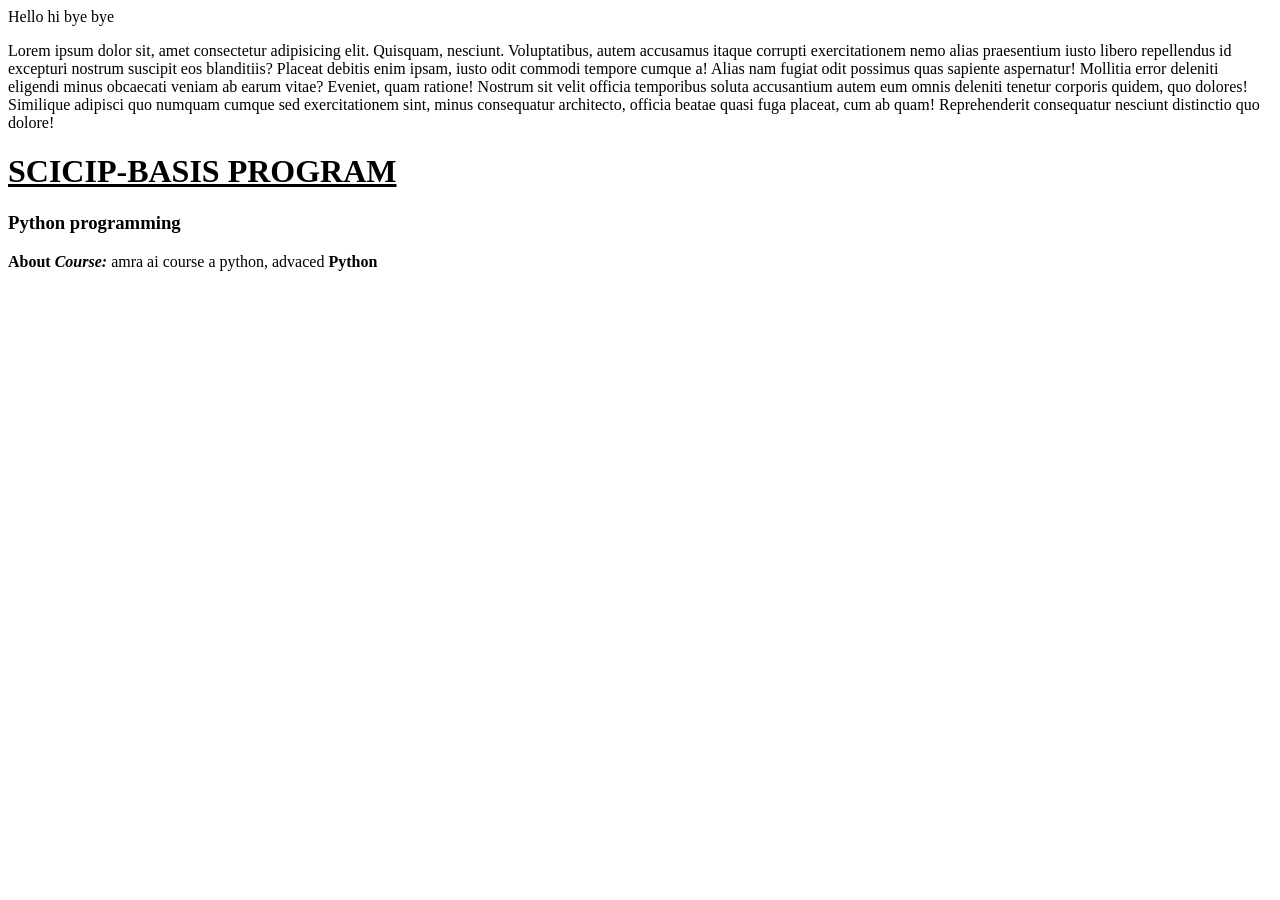
==== index.html @ 85689b10 "practice html tags" ====
<html>
    <head>
        <title>
            This is the first index file
        </title>

    </head>
    <body>
        <p>Hello hi bye bye</p>
        <p>
            Lorem ipsum dolor sit, amet consectetur adipisicing elit. Quisquam, nesciunt. Voluptatibus, autem accusamus itaque corrupti exercitationem nemo alias praesentium iusto libero repellendus id excepturi nostrum suscipit eos blanditiis? Placeat debitis enim ipsam, iusto odit commodi tempore cumque a! Alias nam fugiat odit possimus quas sapiente aspernatur! Mollitia error deleniti eligendi minus obcaecati veniam ab earum vitae? Eveniet, quam ratione! Nostrum sit velit officia temporibus soluta accusantium autem eum omnis deleniti tenetur corporis quidem, quo dolores! Similique adipisci quo numquam cumque sed exercitationem sint, minus consequatur architecto, officia beatae quasi fuga placeat, cum ab quam! Reprehenderit consequatur nesciunt distinctio quo dolore!
            <h1><u>SCICIP-BASIS PROGRAM</u></h1>
            <h3>Python programming</h3>
            <p><strong>About <i>Course:</i></strong> 
            amra ai course a python, advaced <b>Python</b></p>
        </p>
    </body>
</html>
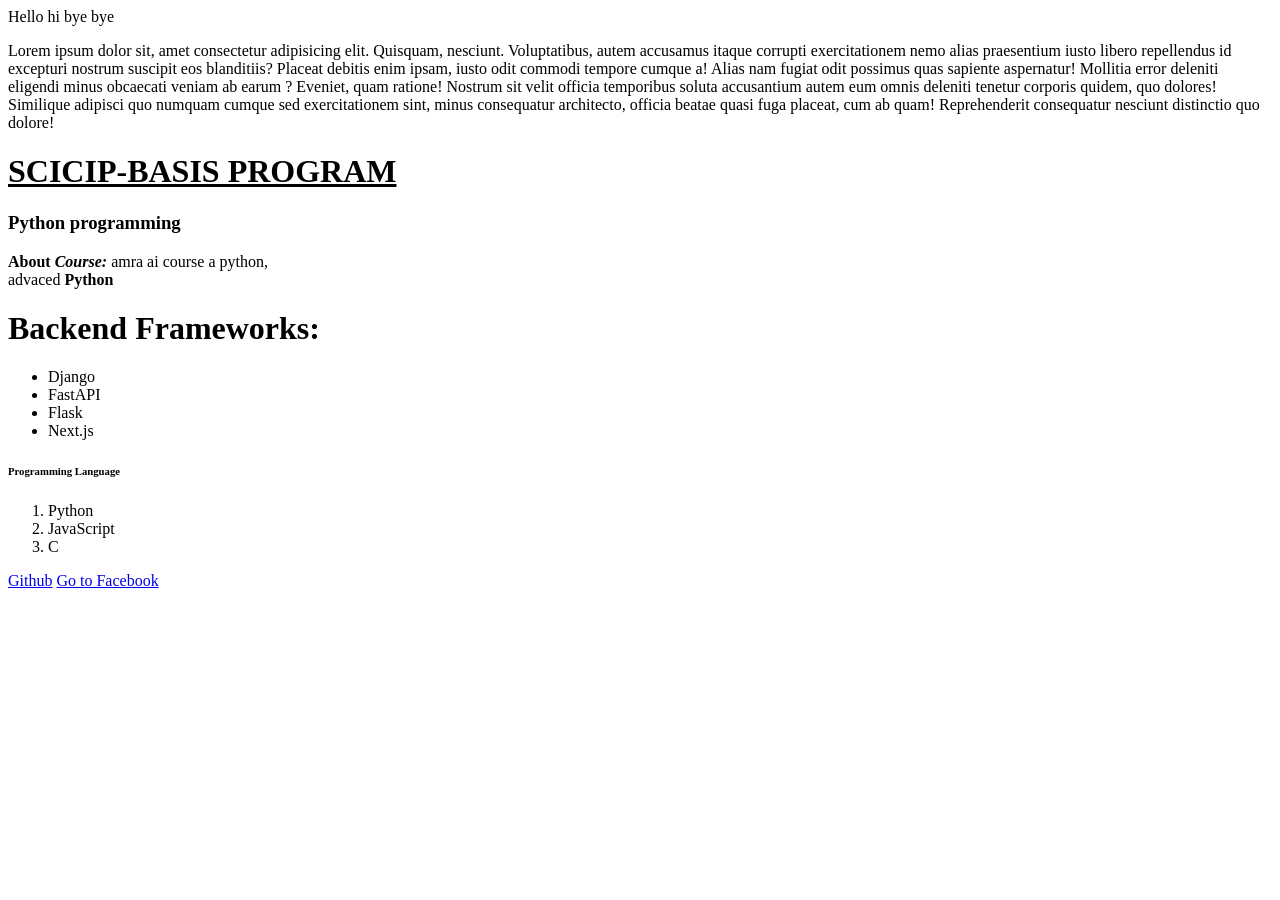
==== commit b40e340f: "a anchor add" ====
--- a/index.html
+++ b/index.html
@@ -8,11 +8,37 @@
     <body>
         <p>Hello hi bye bye</p>
         <p>
-            Lorem ipsum dolor sit, amet consectetur adipisicing elit. Quisquam, nesciunt. Voluptatibus, autem accusamus itaque corrupti exercitationem nemo alias praesentium iusto libero repellendus id excepturi nostrum suscipit eos blanditiis? Placeat debitis enim ipsam, iusto odit commodi tempore cumque a! Alias nam fugiat odit possimus quas sapiente aspernatur! Mollitia error deleniti eligendi minus obcaecati veniam ab earum vitae? Eveniet, quam ratione! Nostrum sit velit officia temporibus soluta accusantium autem eum omnis deleniti tenetur corporis quidem, quo dolores! Similique adipisci quo numquam cumque sed exercitationem sint, minus consequatur architecto, officia beatae quasi fuga placeat, cum ab quam! Reprehenderit consequatur nesciunt distinctio quo dolore!
+            Lorem ipsum dolor sit, amet consectetur adipisicing elit.
+             Quisquam, nesciunt. Voluptatibus, 
+             autem accusamus itaque corrupti exercitationem nemo 
+             alias praesentium iusto libero repellendus id excepturi 
+             nostrum suscipit eos blanditiis? Placeat debitis enim 
+             ipsam, iusto odit commodi tempore cumque a! Alias nam 
+             fugiat odit possimus quas sapiente aspernatur! Mollitia 
+             error deleniti eligendi minus obcaecati veniam ab earum 
+             ? Eveniet, quam ratione! Nostrum sit velit officia
+              temporibus soluta accusantium autem eum omnis 
+              deleniti tenetur corporis quidem, quo dolores! Similique adipisci quo numquam cumque sed exercitationem sint, minus consequatur architecto, officia beatae quasi fuga placeat, cum ab quam! Reprehenderit consequatur nesciunt distinctio quo dolore!
             <h1><u>SCICIP-BASIS PROGRAM</u></h1>
             <h3>Python programming</h3>
             <p><strong>About <i>Course:</i></strong> 
-            amra ai course a python, advaced <b>Python</b></p>
+            amra ai course a python, <br>advaced <b>Python</b></p>
         </p>
+        <h1>Backend Frameworks:</h1>
+        <ul>
+            <li>Django</li>
+            <li>FastAPI</li>
+            <li>Flask</li>
+            <li>Next.js</li>
+        </ul>
+
+        <h6>Programming Language</h6>
+        <ol>
+            <li>Python</li>
+            <li>JavaScript</li>
+            <li>C</li>
+        </ol>
+        <a href="https://github.com/marufacoder/create_developing" target="_blank">Github</a>
+        <a href="https://www.youtube.com/watch?v=SA7AIQw-7Ms&list=RDSA7AIQw-7Ms&start_radio=1" target="_blank">Go to Facebook</a>
     </body>
 </html>
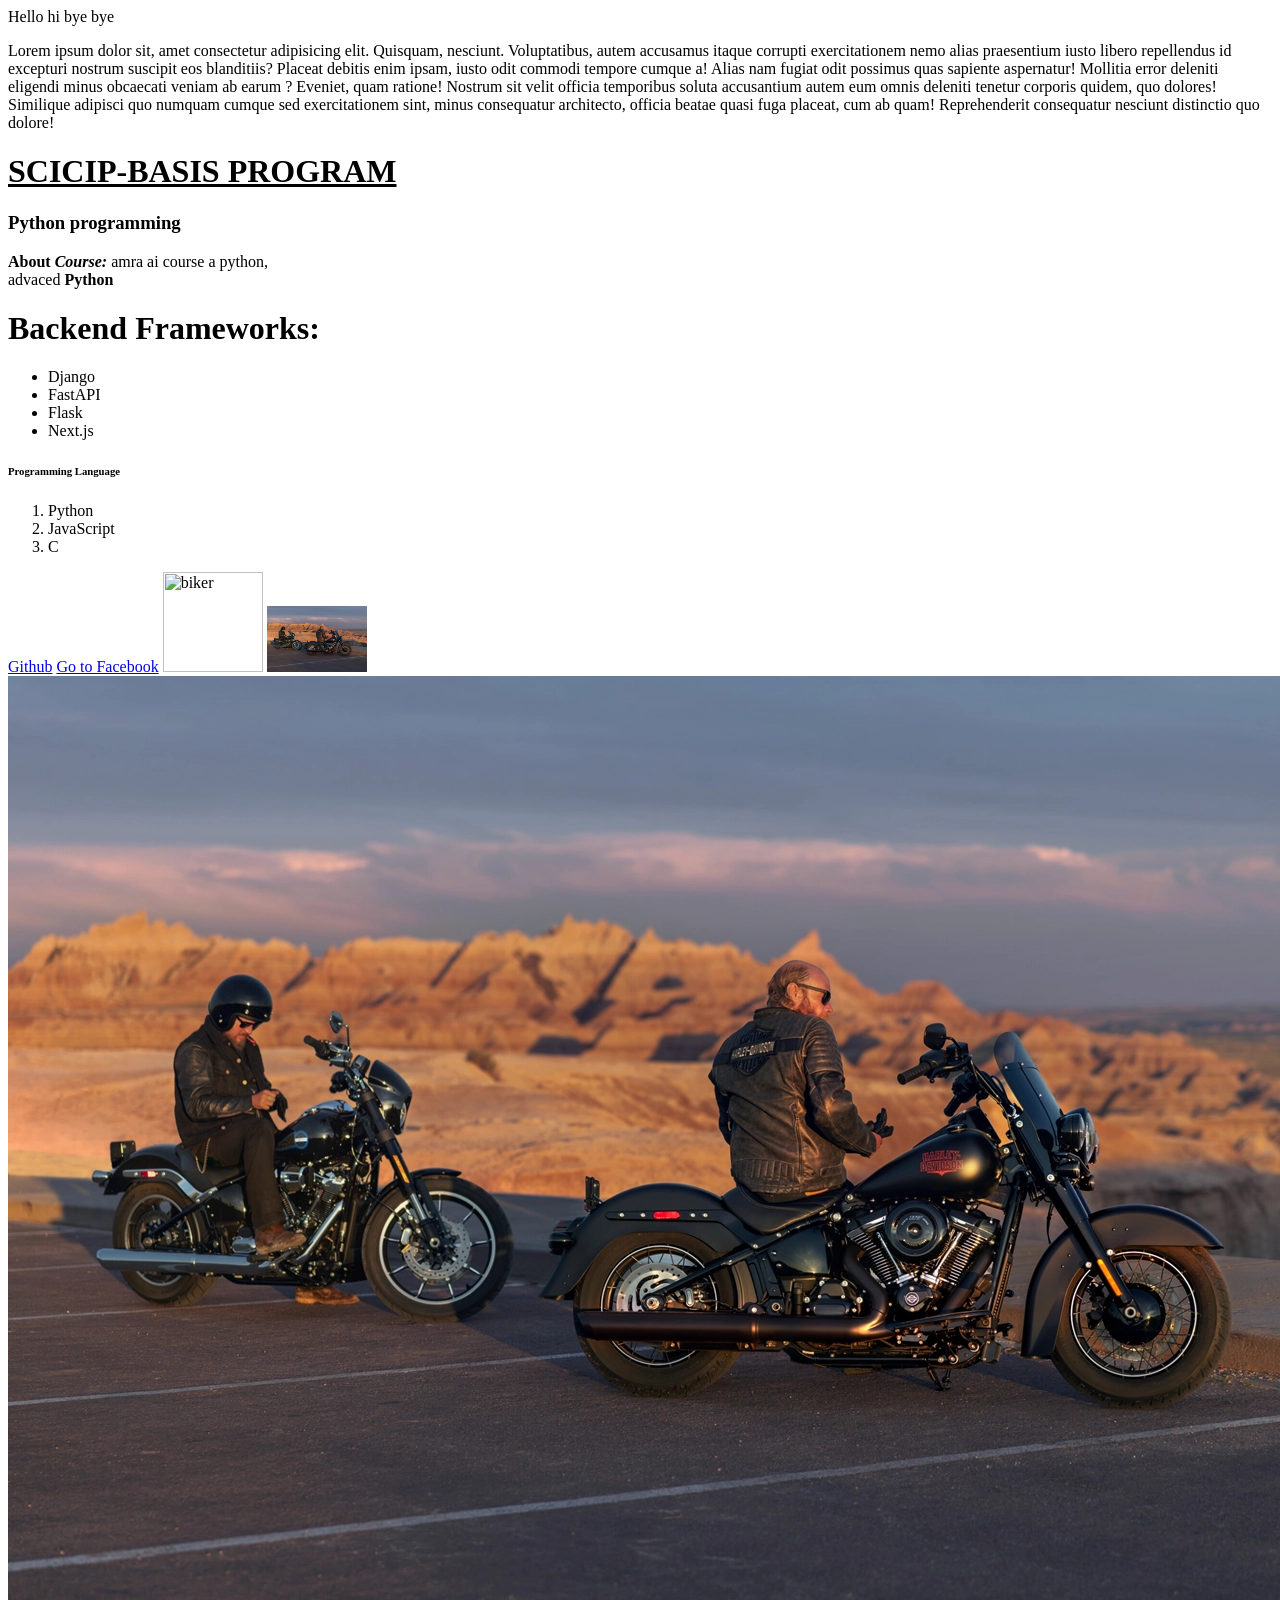
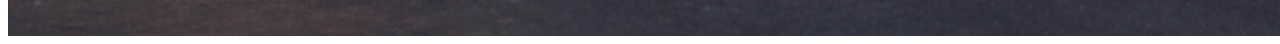
==== commit 22d2c1db: "a img add" ====
--- a/index.html
+++ b/index.html
@@ -40,5 +40,9 @@
         </ol>
         <a href="https://github.com/marufacoder/create_developing" target="_blank">Github</a>
         <a href="https://www.youtube.com/watch?v=SA7AIQw-7Ms&list=RDSA7AIQw-7Ms&start_radio=1" target="_blank">Go to Facebook</a>
-    </body>
+    <img src="https://mcn-images.bauersecure.com/wp-images/431219/1440x960/harley-davidson-deadwood-4.jpg?mode=max&quality=90&scale=down" width="100px" alt="biker">
+    
+    <img src="images/harley-davidson-deadwood-4.webp" width="100px" alt="bike">
+<img src="harley-davidson-deadwood-4.webp" alt="">    
+</body>
 </html>
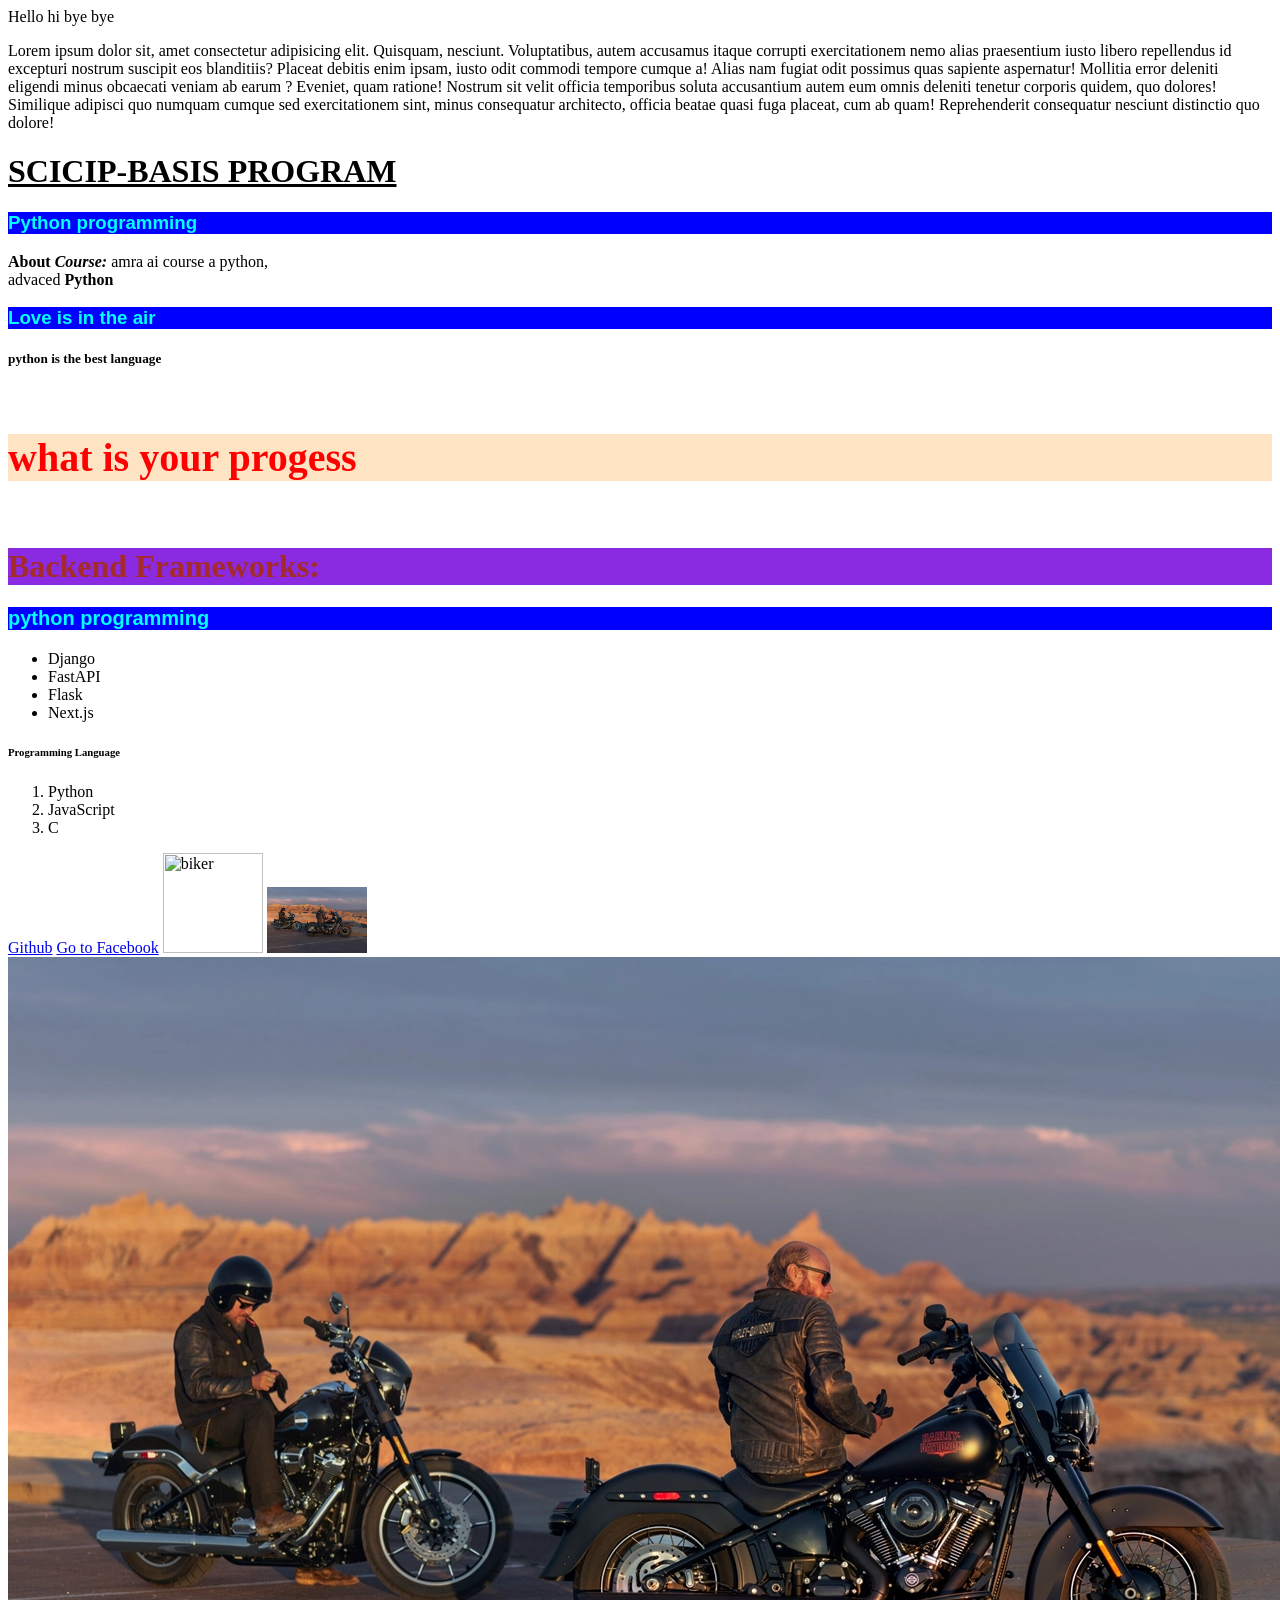
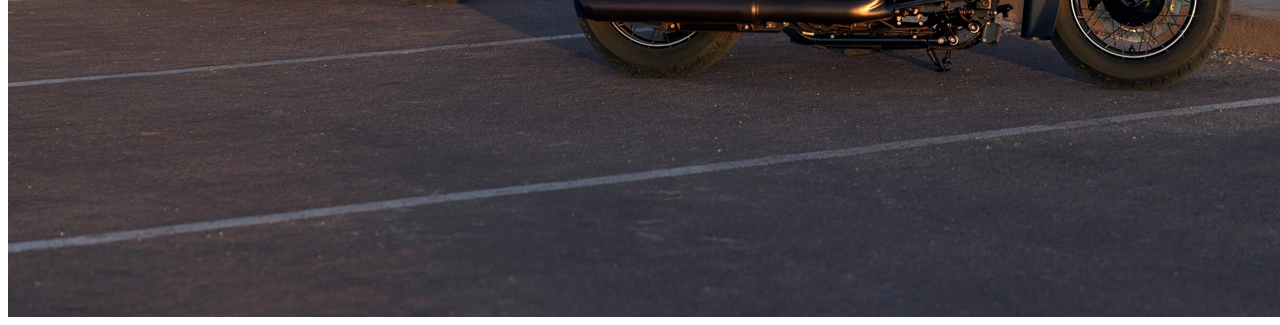
==== commit f9a9c12e: "apply some html, css" ====
--- a/index.html
+++ b/index.html
@@ -3,7 +3,24 @@
         <title>
             This is the first index file
         </title>
+<style>
+    h3{
+        color:aqua;
+        background-color: blue;
+        font-family: 'Lucida Sans', 'Lucida Sans Regular', 'Lucida Grande', 'Lucida Sans Unicode', Geneva, Verdana, sans-serif;
 
+    }
+    .h5-style1{
+        font-size: 40px;
+        color: red;
+        background-color: bisque;
+    }
+    .h5-style2{
+        font-size: 20px;
+        color: beige;
+        background-color: green;
+    }
+</style>
     </head>
     <body>
         <p>Hello hi bye bye</p>
@@ -24,7 +41,11 @@
             <p><strong>About <i>Course:</i></strong> 
             amra ai course a python, <br>advaced <b>Python</b></p>
         </p>
-        <h1>Backend Frameworks:</h1>
+        <h3>Love is in the air</h5>
+        <h5 class="style2">python is the best language</h5>
+        <h5 class="h5-style1">what is your progess</h5>
+        <h1 style="color: brown; background-color: blueviolet;">Backend Frameworks:</h1>
+        <h3 style="font-size: 20px;">python programming</h3>
         <ul>
             <li>Django</li>
             <li>FastAPI</li>
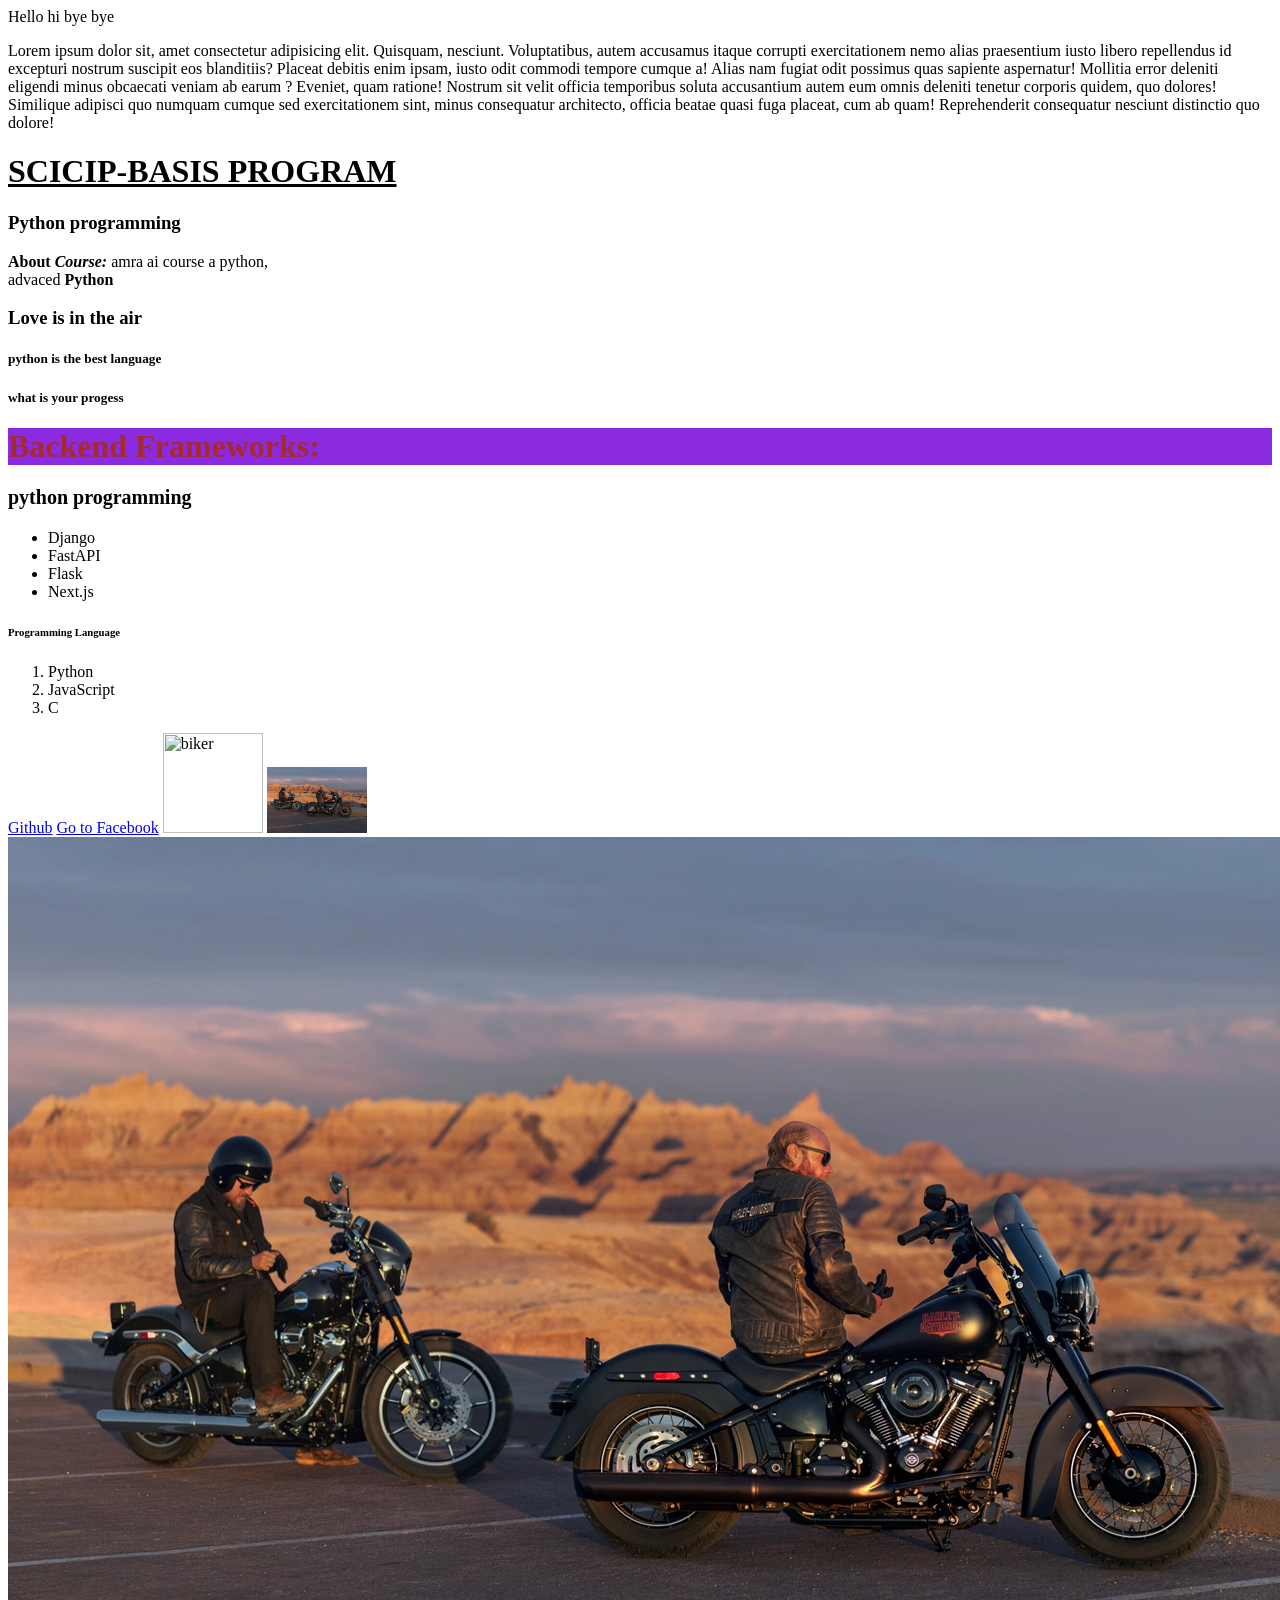
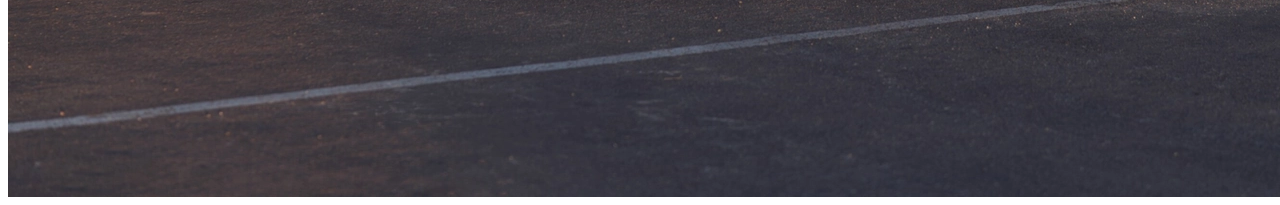
==== commit eea2d369: "stle add" ====
--- a/index.html
+++ b/index.html
@@ -3,24 +3,9 @@
         <title>
             This is the first index file
         </title>
-<style>
-    h3{
-        color:aqua;
-        background-color: blue;
-        font-family: 'Lucida Sans', 'Lucida Sans Regular', 'Lucida Grande', 'Lucida Sans Unicode', Geneva, Verdana, sans-serif;
-
-    }
-    .h5-style1{
-        font-size: 40px;
-        color: red;
-        background-color: bisque;
-    }
-    .h5-style2{
-        font-size: 20px;
-        color: beige;
-        background-color: green;
-    }
-</style>
+<le>
+    <link rel="stylesheet" href="style.css">
+</le>
     </head>
     <body>
         <p>Hello hi bye bye</p>
